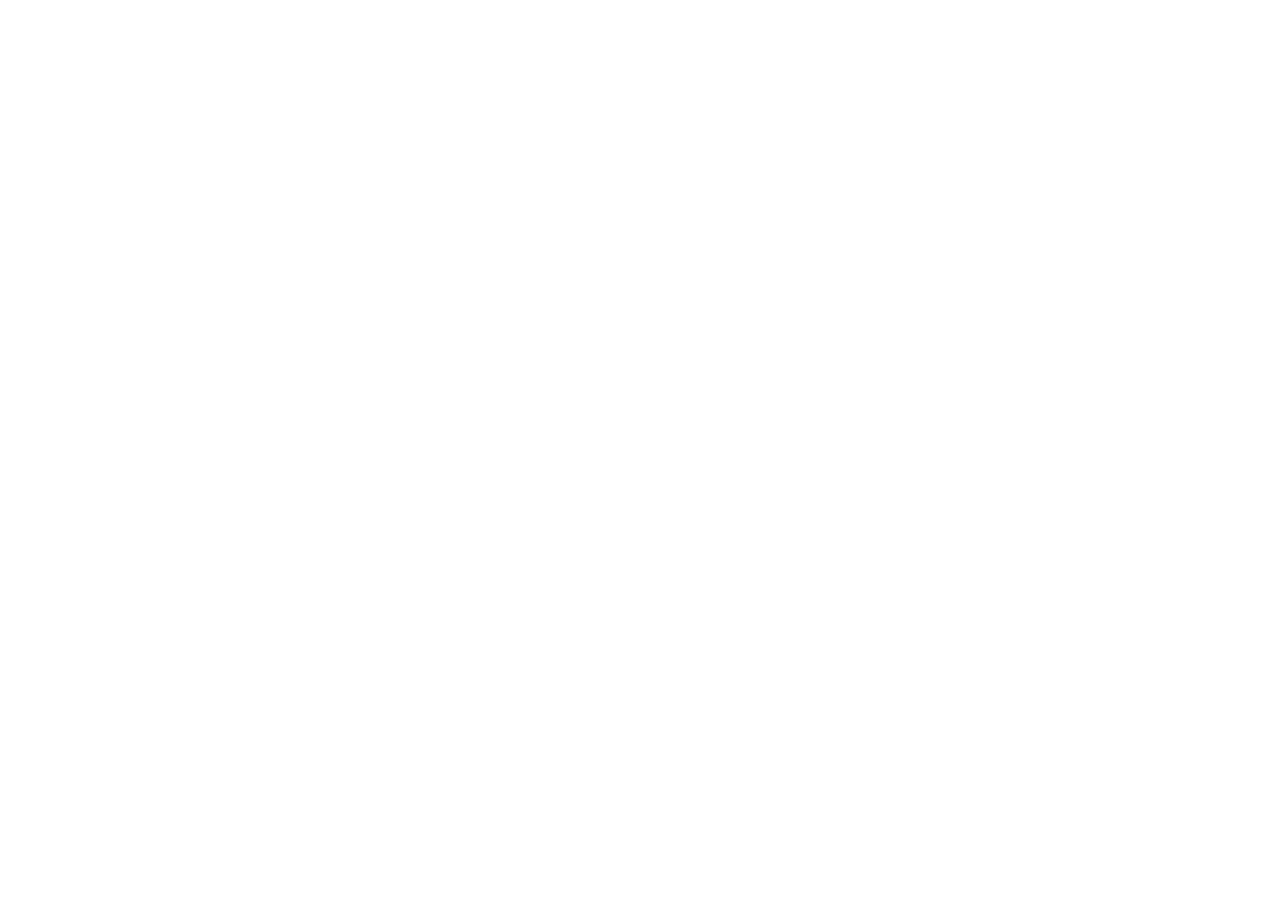
==== requirejs/main.html @ fdaacc49 "add requirejs" ====
<!DOCTYPE html>
<html lang="en">
<head>
    <meta charset="UTF-8">
    <meta name="viewport" content="width=device-width, initial-scale=1.0">
    <meta http-equiv="X-UA-Compatible" content="ie=edge">
    <title>main</title>
</head>
<body>
    

<script  data-main="main.js" src="require.js"></script>
<script>
    // console.log(document.getElementsByTagName('script')[1])

    
</script>
</body>
</html>
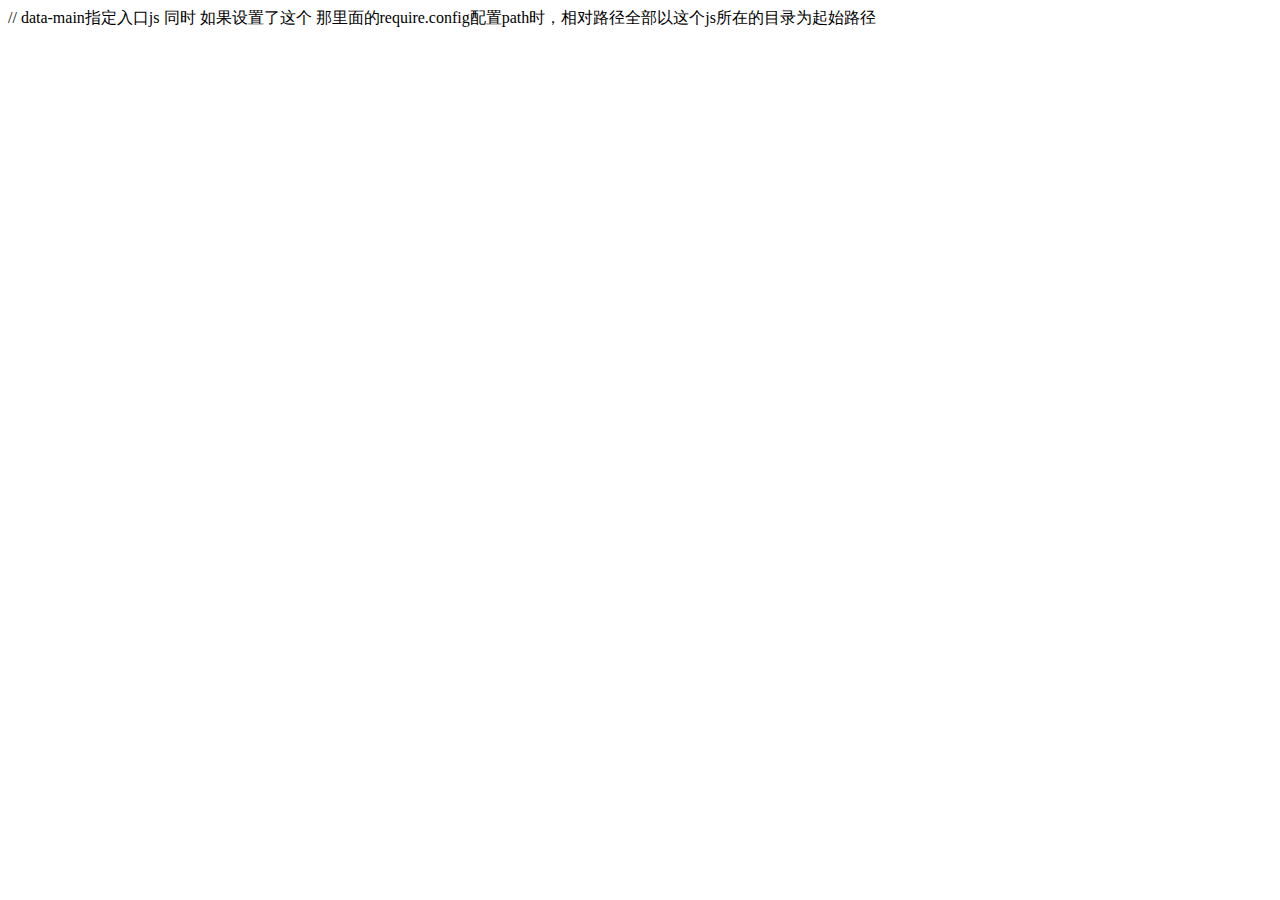
==== commit f29b8da4: "requirejs" ====
--- a/requirejs/main.html
+++ b/requirejs/main.html
@@ -9,10 +9,10 @@
 <body>
     
 
-<script  data-main="main.js" src="require.js"></script>
+<script  data-main="js/main.js" src="require.js"></script>
+// data-main指定入口js  同时 如果设置了这个 那里面的require.config配置path时，相对路径全部以这个js所在的目录为起始路径
 <script>
     // console.log(document.getElementsByTagName('script')[1])
-
     
 </script>
 </body>
